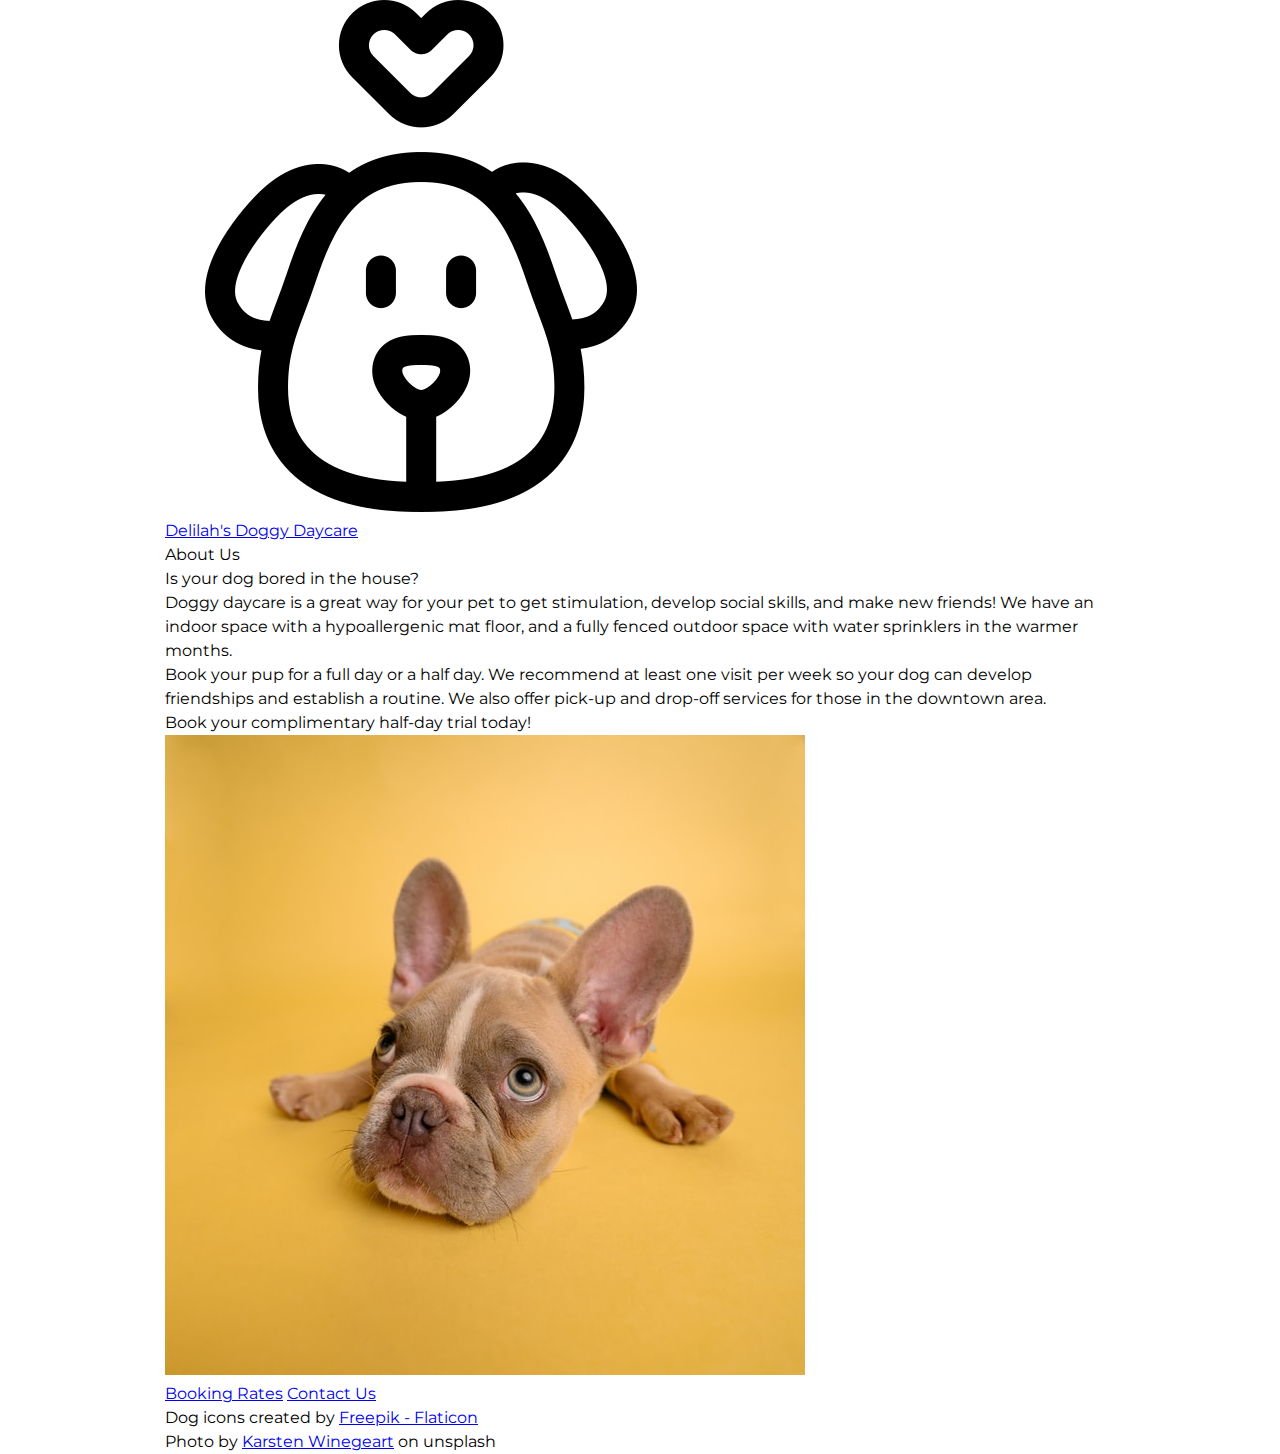
==== assign3/index.html @ 81c8357f "Add assign3 folder and files for web dev assignment 3" ====
<!DOCTYPE html>
<html lang="en">

<head>
    <meta charset="UTF-8">
    <meta http-equiv="X-UA-Compatible" content="IE=edge">
    <meta name="viewport" content="width=device-width, initial-scale=1.0">
    <title>Delilah's Doggy Daycare - Home</title>
    <!-- style sheets -->
    <link rel="stylesheet" href="styles/reset.css">
    <link rel="stylesheet" href="styles/styles.css">
    <!-- fonts -->
    <link rel="preconnect" href="https://fonts.googleapis.com">
    <link rel="preconnect" href="https://fonts.gstatic.com" crossorigin>
    <link href="https://fonts.googleapis.com/css2?family=Montserrat:wght@200;400;600&display=swap" rel="stylesheet">
</head>

<body>
    <header>
        <a href="index.html" class="flex">
            <img src="images/dog.png" alt="outline of a dog's face with heart above it">
            <h1>Delilah's Doggy Daycare</h1>
        </a>
    </header>
    <main class="index">
        <div class="flex">
            <section class="about-us">
                <h2>About Us</h2>
                <p>Is your dog bored in the house?</p>
                <p>Doggy daycare is a great way for your pet to get stimulation, develop social skills, and make new
                    friends! We have an indoor space with a hypoallergenic mat floor, and a fully fenced outdoor space
                    with water sprinklers in the warmer months.</p>
                <p>Book your pup for a full day or a half day. We recommend at least one visit per week so your dog can
                    develop friendships and establish a routine. We also offer pick-up and drop-off services for those
                    in the downtown area.</p>
                <p>Book your complimentary half-day trial today!</p>
            </section>
            <img src="images/dog-yellow-background.jpg" alt="french bulldog puppy with large ears looking sad on mustard yellow background">
        </div>
        <div class="flex">
            <a class="fake-button large-text" href="pages/booking.html">Booking Rates</a>
            <a class="fake-button large-text" href="pages/contact.html">Contact Us</a>
        </div>
    </main>
    <footer>
        <p>Dog icons created by <a href="https://www.flaticon.com/free-icons/dog" title="dog icons">Freepik -
                Flaticon</a></p>
        <p>Photo by <a href="https://unsplash.com/photos/NE0XGVKTmcA">Karsten Winegeart</a> on unsplash</p>
    </footer>
</body>

</html>
---- assign3/styles/styles.css ----
/************* your name: 

INSTRUCTIONS:
Comments starting with TO-DO have been included in this file to describe the needed styling: please translate these to the appropriate CSS declarations. 

Comments starting with TO-DO may be left in for reference or removed entirely: all other comments should be left as-is for ease of review.

You are discouraged from changing any provided CSS.

***** colour palette: *****
- mustard yellow (used for header, footer, and buttons): #E5AF42
- cornflower blue (used for hover states): #4278e5

*/


/************* site defaults *************/
body {
    width: 950px;
    margin: 0 auto;
    font-family: 'Montserrat', sans-serif;
    line-height: 1.5;
}

/* TO DO: all elements with the .flex class applied are to be made into flex-box containers. */


 

/************* site-wide text styling *************/

/* TO DO:
    - first-level headings are size 48px, centered vertically and horizontally in the available space.
    - 2nd-level headings have a font size of 36px, and 12px of space below.
    - any element with the .large-text class has a font size of 24px.
    - any element with the .fake-button class will have a background colour of mustard yellow (see colour palette above), be center aligned, with a line-height of 3 and a solid black border that is 1px wide.
    - all anchors will have the underline removed and be black in colour. all anchors in the main and footer sections will be underlined in their hover-state.
    - the hover-state of .fake-button and .blue-hover elements will:
        - add an underline, 
        - set the background-colour to cornflower blue (see colour palette above),
        - change the text colour to white, and 
        - change the cursor to pointer.
*/








/************* header/footer styling *************/

/* TO DO:
    - the header and footer will be the same mustard-yellow as the buttons.
    - the header is 150px tall.
    - the header image is 100px wide and tall with 25px of space above, below, and on its left, and the top-level heading is centered in the remaining width.
    - there will be 25px of space between the header and main, and 50px of space between main and footer.
    - the footer will be 60px tall, have a font-weight of 200, and the text within will be centered vertically and horizontally.
*/






/************* index page *************/

/* TO-DO: 
    - this is a 2-column layout: text on the left, and an image on the right. The image will be 300px wide, with 25px between it and the text column, which takes up the remaining space. The image will also have 50px of space below.
    - the h2 on this page will have a line-height equal to the font size.
    - each paragraph on this page will have 12px of space beneath it.
    - each fake-button on this page will be 250px wide with 150px of space between them.
    - the pair of fake-buttons will be centered on the page. HINT: can calculate the required margin to make them appear to be centered.
*/






/************* bookings page *************/

/* TO-DO:
    - the contents of the booking-page will be 600px wide, and all content centered within the available space.
    - text will have a size of 18px.
    - there will be 12px of space below the day-selectors, and 20px of space between each list item. List items are 60px wide.
    - List items & the small-button elements will have a solid black border that is 1px wide. Small-buttons will also have 5px of space between the border and the content.
    - items tagged with .top-margin will have 24 px of space above, and 12px of space below.
    - the "clear days" button will be 200px wide.
    - any element tagged with the .clicked class will turn mustard yellow. **This will be very important for your JavaScript.**
    - all items within the page will be centered within their available space.

*/













/************* contact page *************/
/* TO DO:
    - the main section of the .contact page will be 420px tall, and centered.
    - the contents will be 2 columns: the labels column is 150px wide and right-aligned, and the input column is 300px wide. There will be 24px of space between the columns, and the pair of columns will be centered on the page.
    - the textarea element will be 150px tall.
    - all form input, textarea, and and button elements will have the same font as the rest of the page, a line-height of 24px, a font-size of 16px, and the same border as other buttons on the site. There will be 24px of space below each of these elements.
    - the edges of the button will line up exactly with the text-area element. HINT: time for some math!
*/
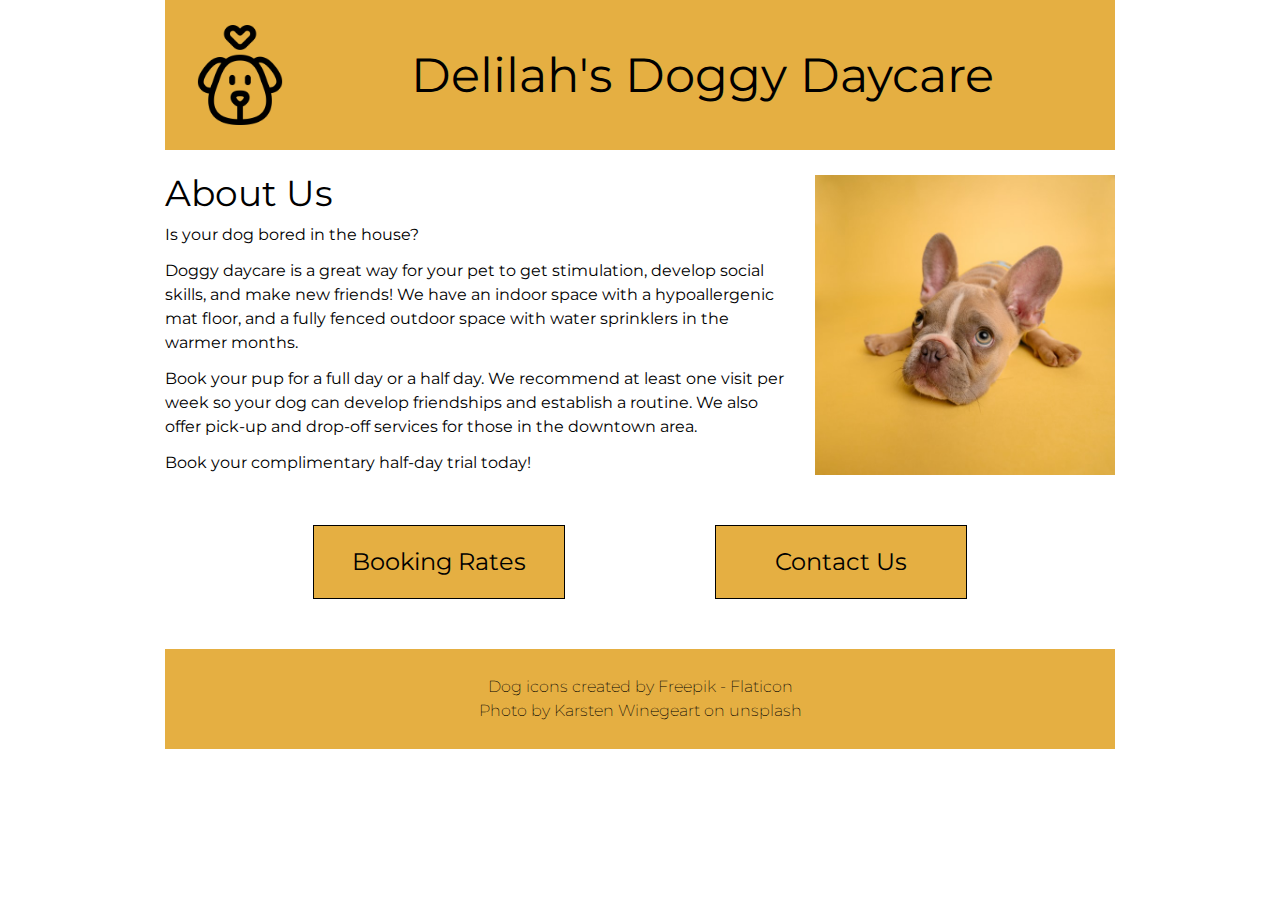
==== commit f12d196e: "Complete CSS portion of Assignment 3" ====
--- a/assign3/index.html
+++ b/assign3/index.html
@@ -37,7 +37,7 @@
             </section>
             <img src="images/dog-yellow-background.jpg" alt="french bulldog puppy with large ears looking sad on mustard yellow background">
         </div>
-        <div class="flex">
+        <div class="flex btns">
             <a class="fake-button large-text" href="pages/booking.html">Booking Rates</a>
             <a class="fake-button large-text" href="pages/contact.html">Contact Us</a>
         </div>
--- a/assign3/styles/styles.css
+++ b/assign3/styles/styles.css
@@ -12,7 +12,6 @@
 - cornflower blue (used for hover states): #4278e5
 
 */
-
 
 /************* site defaults *************/
 body {
@@ -24,7 +23,9 @@
 
 /* TO DO: all elements with the .flex class applied are to be made into flex-box containers. */
 
-
+.flex {
+    display: flex;
+}
  
 
 /************* site-wide text styling *************/
@@ -42,12 +43,46 @@
         - change the cursor to pointer.
 */
 
-
-
-
-
-
-
+h1 {
+    font-size: 48px;
+    align-self: center;
+    margin: auto;
+}
+
+h2 {
+    font-size: 36px;
+    line-height: 36px;
+    margin-bottom: 12px;
+}
+
+.large-text {
+    font-size: 24px;
+}
+
+header, footer, .fake-button {
+    background-color: #E5AF42;
+}
+
+.fake-button {
+    line-height: 3;
+    border: 1px solid black;
+    text-align: center;
+}
+
+a {
+    text-decoration: none;
+    color: black;
+}
+
+main a:hover, footer a:hover, #clear-button:hover {
+    text-decoration: underline;
+}
+
+.fake-button:hover {
+    color: white;
+    cursor: pointer;
+    background-color: #4278e5;
+}
 
 /************* header/footer styling *************/
 
@@ -59,10 +94,27 @@
     - the footer will be 60px tall, have a font-weight of 200, and the text within will be centered vertically and horizontally.
 */
 
-
-
-
-
+header {
+    height: 150px;
+    justify-content: start;
+    margin-bottom: 25px;
+}
+
+header img {
+    height: 100px;
+    width: 100px;
+    margin: 25px 0 25px 25px;
+}
+
+footer {
+    display: flex;
+    flex-direction: column;
+    margin-top: 50px;
+    height: 100px;  /* To Do list says 60px height for footer, but screenshots show it being higher than that*/
+    font-weight: 200;
+    justify-content: center;
+    align-items: center;  
+}
 
 /************* index page *************/
 
@@ -74,9 +126,23 @@
     - the pair of fake-buttons will be centered on the page. HINT: can calculate the required margin to make them appear to be centered.
 */
 
-
-
-
+.index img {
+    width: 300px;
+    margin: 0 0 50px 25px;
+}
+
+.index p {
+    margin-bottom: 12px;
+}
+
+.index .fake-button {
+    width: 250px;
+}
+
+.btns {
+    gap: 150px;
+    justify-content: center;
+}
 
 
 /************* bookings page *************/
@@ -93,17 +159,43 @@
 
 */
 
-
-
-
-
-
-
-
-
-
-
-
+.booking-page {
+    margin: auto;
+    width: 600px;
+    flex-direction: column;
+    align-items: center;
+    font-size: 18px;
+}
+
+.day-selector {
+    gap: 20px;
+    margin-bottom: 12px;
+}
+
+.day-selector li {
+    width: 60px;
+    
+}
+
+li, .small-button {
+    border: 1px solid black;
+}
+
+.small-button {
+    padding: 5px;
+}
+
+.top-margin {
+    margin: 24px 0 12px 0;
+}
+
+#clear-button {
+    width: 200px;
+}
+
+.clicked {
+    background-color: #E5AF42;
+}
 
 /************* contact page *************/
 /* TO DO:
@@ -114,6 +206,40 @@
     - the edges of the button will line up exactly with the text-area element. HINT: time for some math!
 */
 
-
-
-
+.contact {
+    margin: auto;
+    flex-direction: column;
+    align-items: center;
+    height: 420px;
+}
+
+
+label {
+    width: 150px;
+    text-align: right;
+    margin-right: 24px;
+}
+
+input {
+    
+    width: 300px;
+}
+
+#user-message {
+    height: 150px;
+    width: 300px;
+}
+
+#submit-button, input, #user-message {
+    font-family: 'Montserrat', sans-serif;
+    line-height: 24px;
+    font-size: 16px;
+    border: 1px solid black;
+    margin-bottom: 24px;
+}
+
+#submit-button {
+    height: 60px;
+    width: 305px;
+    margin-left: 174px;
+}